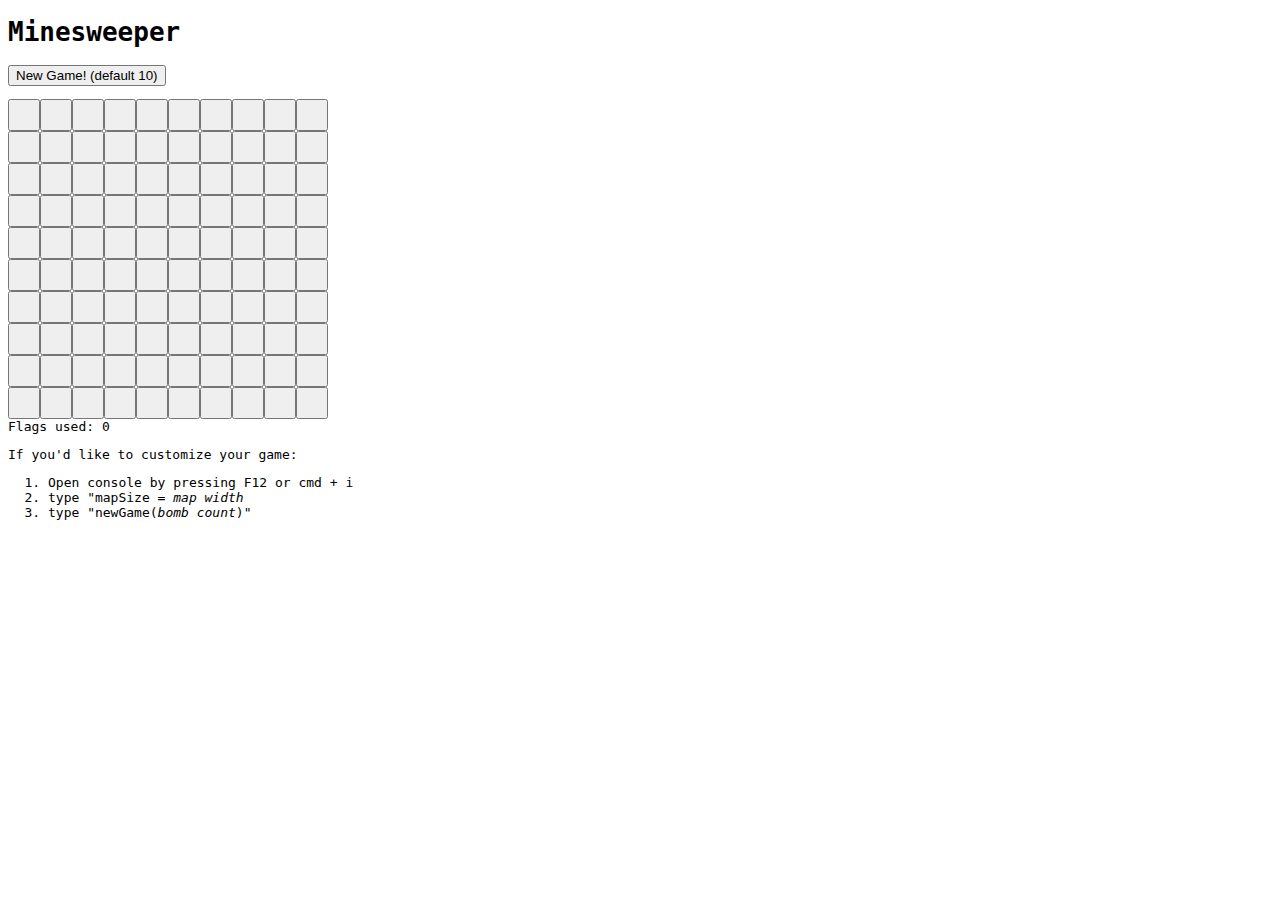
==== Array.html @ 4a097c2e "add win lose condition, add custom instructions with patches" ====
<!DOCTYPE html>
<html lang="en">

<head>
    <title>Minesweeper Project</title>
    <link rel="stylesheet" href="style.css">
</head>

<body oncontextmenu="return false">
    <h1>Minesweeper</h1>
    <!-- <ol>
        <li class="done">Create the solution mapping</li>
            <ol type="a">
                <li class="done">Create "map" based on set size</li>
                <li class="done">Define naming convention</li>                
                    <ul>
                        <li>9 = bomb</li>
                        <li>1-8 = neighboring bombs</li>
                        <li>0 = no neighboring bombs</li>
                    </ul>
                <li class="done">Assign random bombs to map based on set bomb count</li>
                    <ul>
                        <li>Math.floor(Math.random()*(arr.length) + 0</li>
                        <li>.random()takes random float value between 0 - 1</li>
                        <li>multiply to increase range range 0 - 1 is now 0 - n</li>
                        <li>.floor() rounds to the lower integer, removes decimals</li>
                        <li>+ 0 not needed unless zero is not the minimum value</li>
                    </ul>
            </ol>
        <li class="done">Assign neighboring clues 1 - 8</li>
        <ol>
            <li class="done">Define x y coordinates of mapping</li>
                <ul>
                    <li>First layer is row index (A)</li>
                    <li>Second layer is column index (1)</li>
                </ul>
            <li class="done">Create loop that adds 1 to surrounding arrays</li>
            <li class="done">Create look that applies above to all array cells</li>
        </ol>
        <li class="done">create the concealed mapping</li>
        <li class="done">create UI</li>    
    </ol> -->
    <button onclick="newGame(10)">New Game! (default 10)</button>
    <pre id="show"></pre>
    <script src="minesweeper.js"></script>
    <p>If you'd like to customize your game:
        <ol>
            <li>Open console by pressing F12 or cmd + i</li>
            <li>type "mapSize = <em>map width</em></li>
            <li>type "newGame(<em>bomb count</em>)"</li>
        </ol>
    </p>


</body>

</html>
---- style.css ----
body {
    font-family: monospace;
}

button.field {
    width: 32px;
    height: 32px;
}
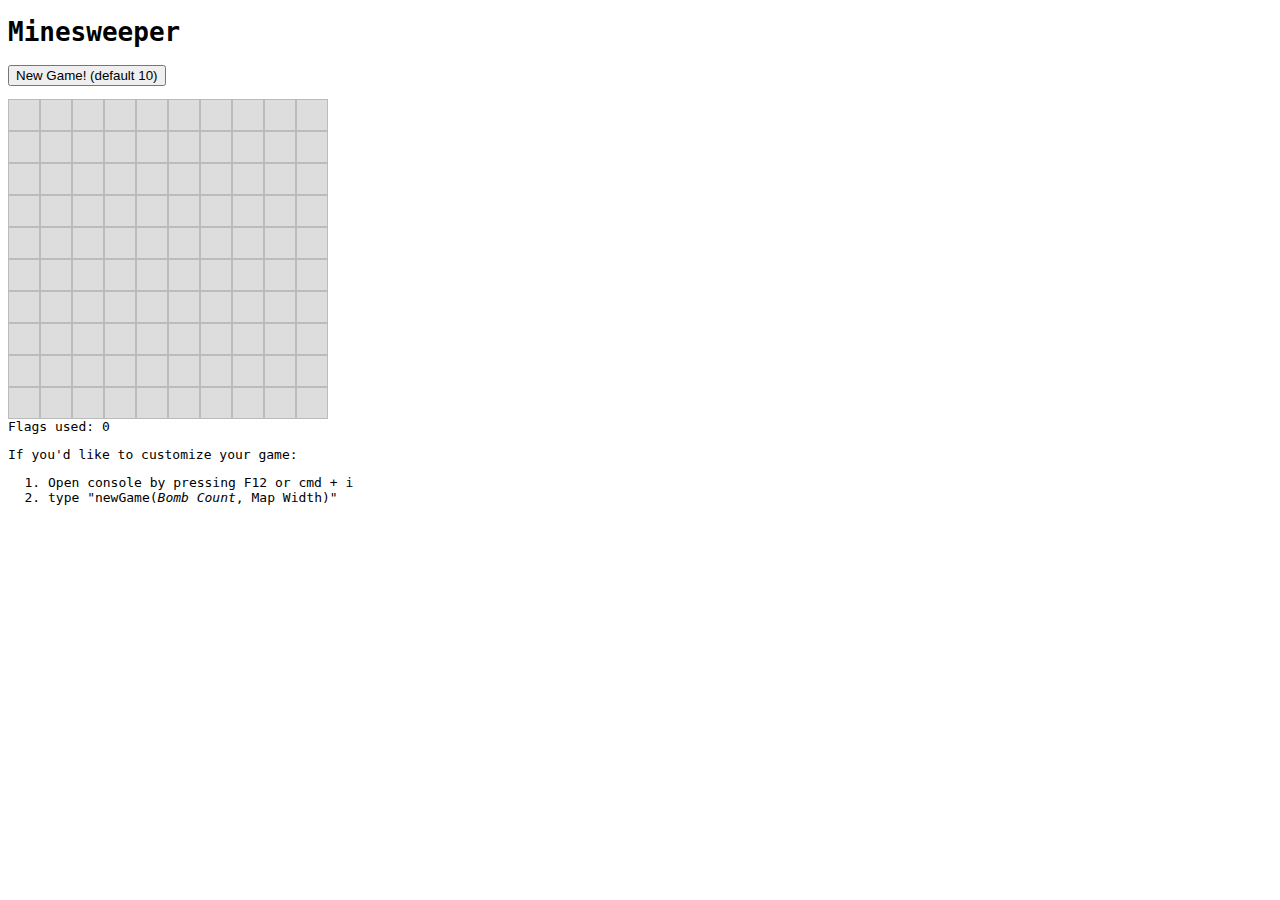
==== commit bce2d49c: "fixed errors gabor found, updated instructions" ====
--- a/Array.html
+++ b/Array.html
@@ -40,18 +40,17 @@
         <li class="done">create the concealed mapping</li>
         <li class="done">create UI</li>    
     </ol> -->
-    <button onclick="newGame(10)">New Game! (default 10)</button>
+    <button onclick="newGame(10,10)">New Game! (default 10)</button>
     <pre id="show"></pre>
     <script src="minesweeper.js"></script>
     <p>If you'd like to customize your game:
         <ol>
             <li>Open console by pressing F12 or cmd + i</li>
-            <li>type "mapSize = <em>map width</em></li>
-            <li>type "newGame(<em>bomb count</em>)"</li>
+            <li>type "newGame(<em>Bomb Count</em>, Map Width)"</li>
         </ol>
     </p>
 
 
 </body>
 
-</html>+</html>
--- a/style.css
+++ b/style.css
@@ -5,4 +5,33 @@
 button.field {
     width: 32px;
     height: 32px;
+    border: solid 1px #ccc;
+    background: #ddd;
+    background-color: #eee;        
+    text-align: center;
+    text-decoration: none;
+    display: inline-block;
+    cursor: pointer;
 }
+
+button.emoji {
+    border: solid 1px #ccc;
+    background-color: #fff;        
+    line-height: 0.8em;
+    text-align: center;
+    display: inline;
+    cursor: pointer;
+}
+
+button.new {
+    border: solid 1px #bbb;
+    text-align: center;
+    text-decoration: none;
+    display: inline-block;
+    background-color: #ddd;
+    
+    cursor: pointer;
+}
+/* .emoji {
+    margin: 2px 0 -2px 0;    
+} */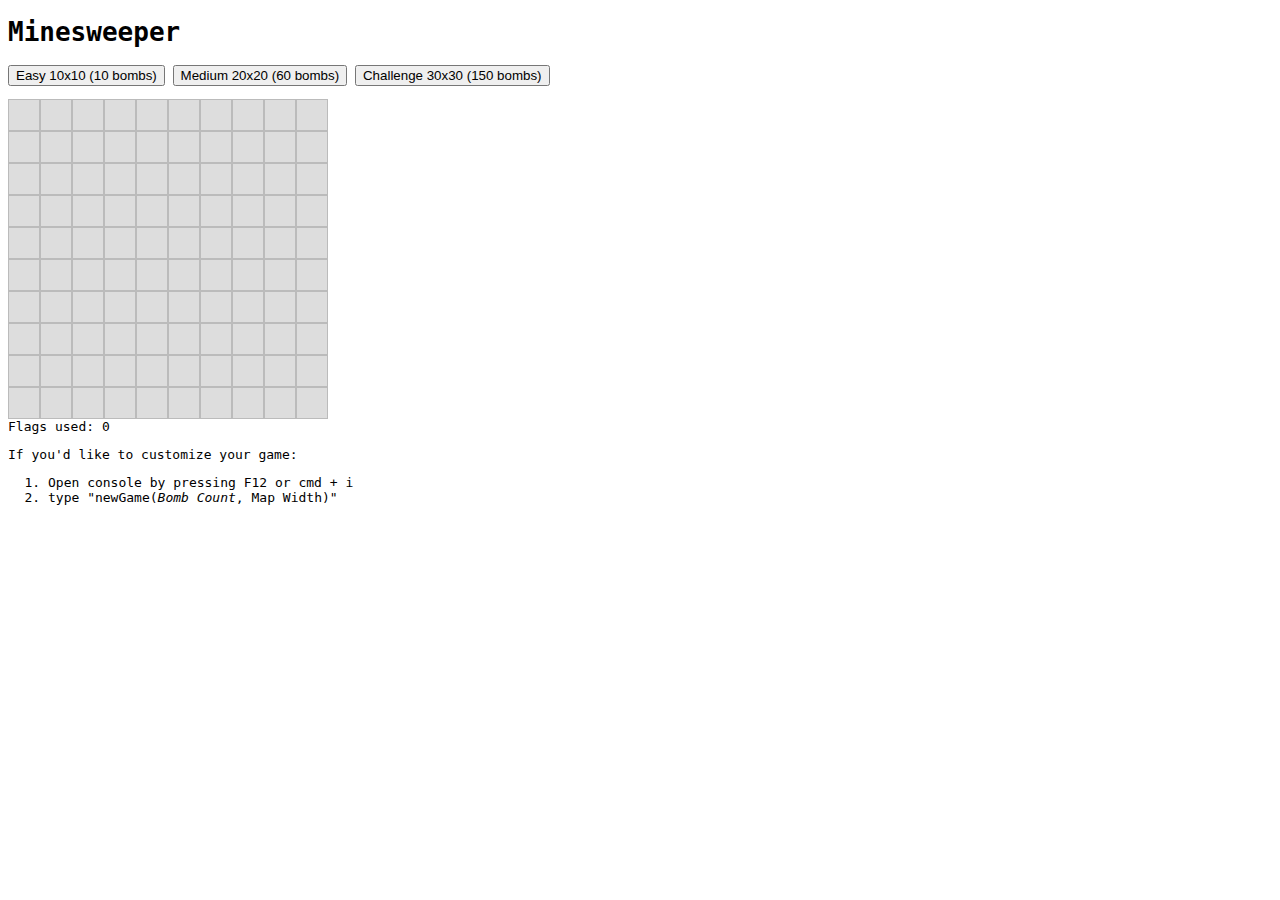
==== commit f1c3a97f: "New Game buttons" ====
--- a/Array.html
+++ b/Array.html
@@ -40,7 +40,9 @@
         <li class="done">create the concealed mapping</li>
         <li class="done">create UI</li>    
     </ol> -->
-    <button onclick="newGame(10,10)">New Game! (default 10)</button>
+    <button onclick="newGame(10,10)">Easy 10x10 (10 bombs)</button>
+    <button onclick="newGame(60,20)">Medium 20x20 (60 bombs)</button>
+    <button onclick="newGame(150,30); alert('You are procrastinating!')">Challenge 30x30 (150 bombs)</button>
     <pre id="show"></pre>
     <script src="minesweeper.js"></script>
     <p>If you'd like to customize your game:
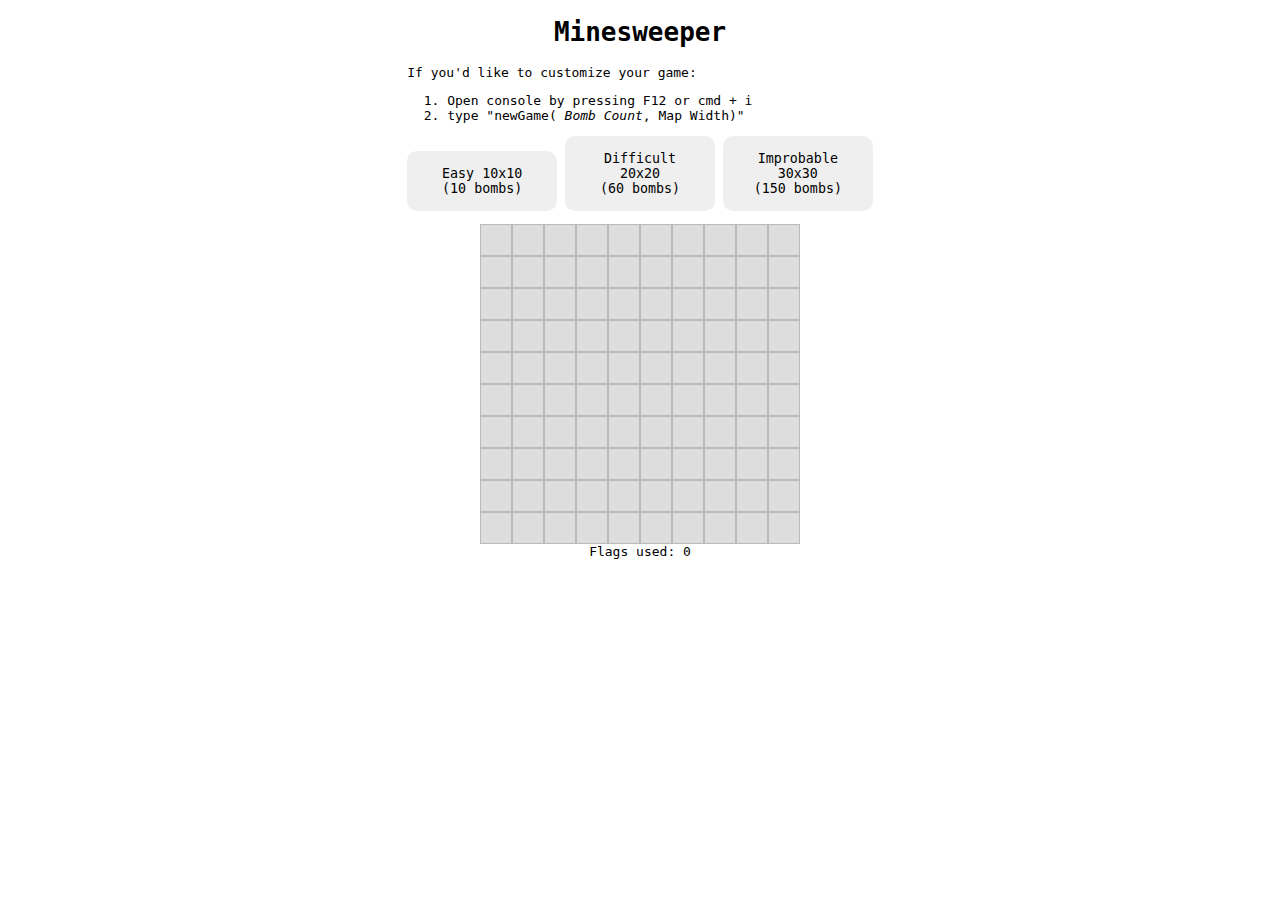
==== commit b8f2eb39: "updated containers" ====
--- a/Array.html
+++ b/Array.html
@@ -7,8 +7,9 @@
 </head>
 
 <body oncontextmenu="return false">
-    <h1>Minesweeper</h1>
-    <!-- <ol>
+    <div id="container">
+        <h1>Minesweeper</h1>
+        <!-- <ol>
         <li class="done">Create the solution mapping</li>
             <ol type="a">
                 <li class="done">Create "map" based on set size</li>
@@ -40,18 +41,25 @@
         <li class="done">create the concealed mapping</li>
         <li class="done">create UI</li>    
     </ol> -->
-    <button onclick="newGame(10,10)">Easy 10x10 (10 bombs)</button>
-    <button onclick="newGame(60,20)">Medium 20x20 (60 bombs)</button>
-    <button onclick="newGame(150,30); alert('You are procrastinating!')">Challenge 30x30 (150 bombs)</button>
-    <pre id="show"></pre>
-    <script src="minesweeper.js"></script>
-    <p>If you'd like to customize your game:
-        <ol>
-            <li>Open console by pressing F12 or cmd + i</li>
-            <li>type "newGame(<em>Bomb Count</em>, Map Width)"</li>
-        </ol>
-    </p>
+        <div id="info">
+            <p>If you'd like to customize your game:
+                <ol>
+                    <li>Open console by pressing F12 or cmd + i</li>
+                    <li>type "newGame(
+                        <em>Bomb Count</em>, Map Width)"</li>
+                </ol>
+            </p>
+        </div>
+        <button class="newgame" onclick="newGame(10,10)">Easy 10x10
+            <br>(10 bombs)</button>
+        <button class="newgame" onclick="newGame(60,20)">Difficult 20x20
+            <br>(60 bombs)</button>
+        <button class="newgame" onclick="newGame(150,30)">Improbable 30x30
+            <br> (150 bombs)</button>
+        <pre id="show"></pre>
+        <script src="minesweeper.js"></script>
 
+    </div>
 
 </body>
 
--- a/style.css
+++ b/style.css
@@ -1,5 +1,23 @@
-body {
+#container {
     font-family: monospace;
+    text-align: center;
+    width: fit-content;
+    max-width: 1920px;
+    margin: 15px auto;
+    align-items: center;
+}
+
+#info {
+    width: fit-content;
+    text-align: left;
+}
+button.newgame {
+    border: none;
+    border-radius: 10px;
+    width: 150px;
+    padding: 15px;
+    font-family: monospace;
+    
 }
 
 button.field {
@@ -29,9 +47,5 @@
     text-decoration: none;
     display: inline-block;
     background-color: #ddd;
-    
     cursor: pointer;
 }
-/* .emoji {
-    margin: 2px 0 -2px 0;    
-} */